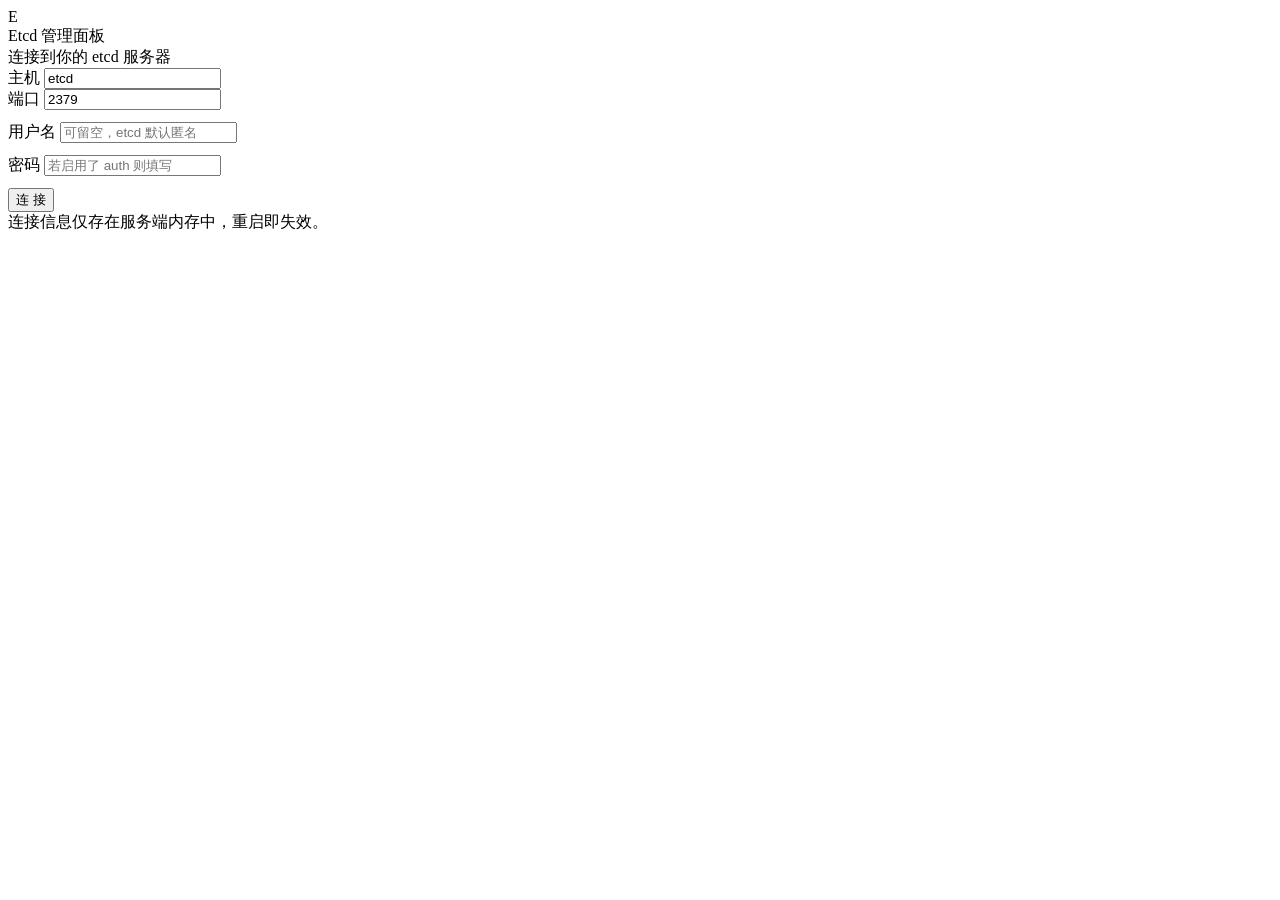
==== web/entry.html @ c8ea8695 "add etcd v1" ====
<!DOCTYPE html>
<html lang="zh-CN">
<head>
  <meta charset="UTF-8" />
  <meta name="viewport" content="width=device-width, initial-scale=1.0, viewport-fit=cover" />
  <title>etcd 可视化客户端 - 连接 etcd 服务器</title>
  <link rel="stylesheet" href="/static/css/style.css?v=nov17kvbm" />
</head>
<body data-theme="dark">
  <div class="bg-orbs" aria-hidden="true">
    <span class="orb orb-1"></span>
    <span class="orb orb-2"></span>
    <span class="orb orb-3"></span>
  </div>

  <div class="entry-root">
    <div class="auth-card">
      <div class="auth-head">
        <div class="auth-logo">E</div>
        <div>
          <div class="auth-title">Etcd 管理面板</div>
          <div class="auth-sub">连接到你的 etcd 服务器</div>
        </div>
      </div>

      <form id="entryForm" autocomplete="off" onsubmit="return false;">
        <div class="grid2" style="margin-bottom:12px">
          <div>
            <label>主机</label>
            <input id="fHost" placeholder="主机或域名" value="etcd" />
          </div>
          <div>
            <label>端口</label>
            <input id="fPort" placeholder="2379" inputmode="numeric" value="2379" />
          </div>
        </div>

        <div style="margin-bottom:12px">
          <label>用户名</label>
          <input id="fUser" placeholder="可留空，etcd 默认匿名" />
        </div>

        <div style="margin-bottom:12px">
          <label>密码</label>
          <input id="fPass" type="password" placeholder="若启用了 auth 则填写" />
        </div>

        <button type="submit" class="submit" id="submitBtn">连 接</button>
        <div class="auth-status" id="authStatus"></div>
      </form>

      <div class="auth-tip">连接信息仅存在服务端内存中，重启即失效。</div>
    </div>
  </div>

  <script src="/static/js/util.js?v=nov17kvbm"></script>
  <script>
  (function () {
    const { $, post, toast, Theme } = window.App;
    Theme.init();

    const form = $('#entryForm');
    const submitBtn = $('#submitBtn');
    const statusEl = $('#authStatus');

    function setStatus(text, kind) {
      statusEl.textContent = text || '';
      statusEl.className = 'auth-status' + (kind ? ' ' + kind : '');
    }

    // 页面加载时先查后端已有连接状态：若已连上直接跳主页
    (async function probe() {
      try {
        const r = await fetch('/api/status', { cache: 'no-store' });
        if (!r.ok) return;
        const body = await r.json();
        if (body.data && body.data.connected) {
          location.replace('/'); // 后端会返回主 index.html
        }
      } catch (e) { /* 忽略，继续展示表单 */ }
    })();

    form.addEventListener('submit', async () => {
      const host = $('#fHost').value.trim();
      const port = $('#fPort').value.trim();
      const user = $('#fUser').value.trim();
      const pass = $('#fPass').value;

      if (!host) { toast('请填写主机', 'error'); return; }
      const endpoints = port ? `${host}:${port}` : host;

      submitBtn.disabled = true;
      setStatus('正在连接…', 'loading');

      try {
        await post('/api/connection/connect', {
          endpoints, username: user, password: pass,
        });
        setStatus('连接成功，正在进入控制台…', 'ok');
        setTimeout(() => location.replace('/'), 400);
      } catch (e) {
        setStatus('连接失败：' + e.message, 'err');
        toast(e.message, 'error');
      } finally {
        submitBtn.disabled = false;
      }
    });
  })();
  </script>
</body>
</html>
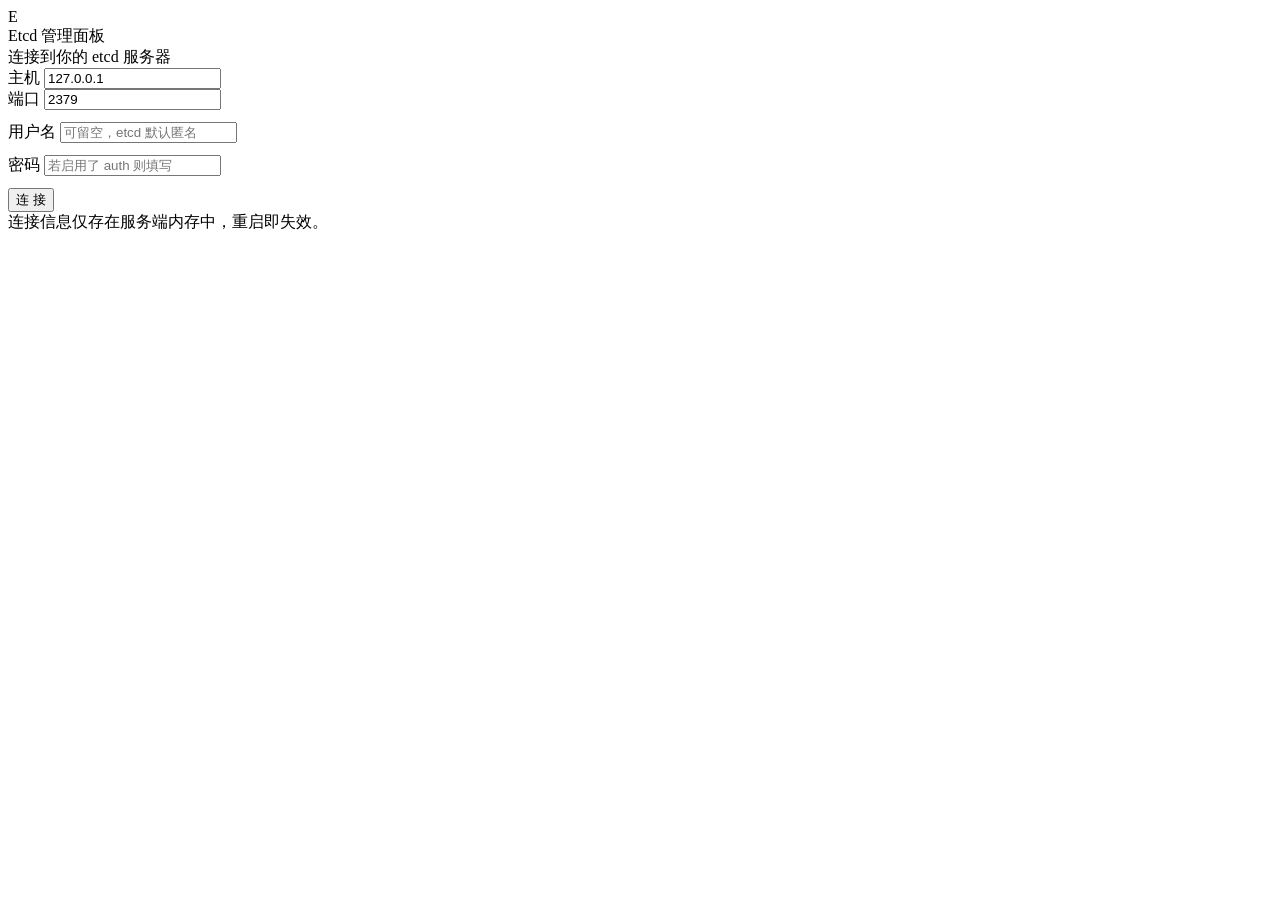
==== commit 48f45326: "add etcd v2" ====
--- a/web/entry.html
+++ b/web/entry.html
@@ -27,7 +27,7 @@
         <div class="grid2" style="margin-bottom:12px">
           <div>
             <label>主机</label>
-            <input id="fHost" placeholder="主机或域名" value="etcd" />
+            <input id="fHost" placeholder="主机或域名" value="127.0.0.1" />
           </div>
           <div>
             <label>端口</label>
